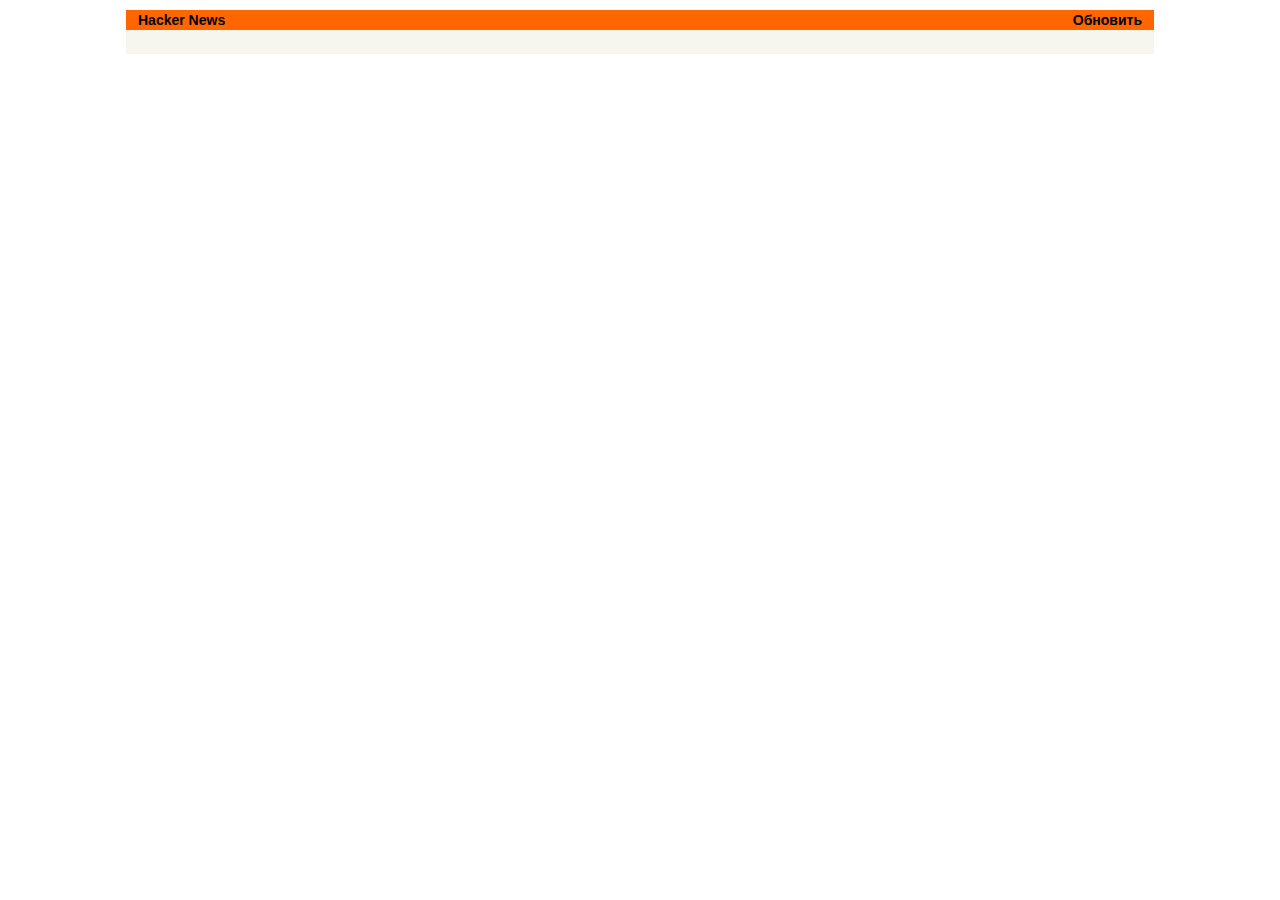
==== Hacker News/index.html @ 8871b98c "Add files via upload" ====
<!DOCTYPE html>
<html lang="en">
<head>
    <meta charset="UTF-8">
    <meta http-equiv="X-UA-Compatible" content="IE=edge">
    <meta name="viewport" content="width=device-width, initial-scale=1.0">
    <title>Document</title>
    <script defer src="script.js"></script>
    <link rel="stylesheet" href="style.css">
</head>
<body>
    <div class="nav" id="nav">
        <span class="hn">Hacker News</span> 
        <p id="refresh">Обновить</p>
    </div>
    <div class="wrapper" id="wrapper">

    </div>
</body>
</html>
---- Hacker News/style.css ----
* {
    padding: 0;
    margin: 0;
}

body {
    width: 100%;
    color: black;
}

.wrapper {
    display: flex;
    flex-direction: column;
    width: 80vw;
    margin: 0 auto;
    background-color: #f6f6ef;
    row-gap: 7px;
    padding: 12px 2px;
    font-size: 12px;
    font-family: Verdana, Geneva, sans-serif;
}

.news {
    display: grid;
    grid-template-columns: 1fr;
    grid-template-rows: 1fr 1fr;
    margin: 0 10px;
}

.bot {
    display: flex;
    gap: 5px;
    font-size: 0.8rem;
    color: gray;
}

a {
    text-decoration: none;
}

.news>a {
    color: black;
    text-decoration: none;
}

#nav {
    display: flex;
    font-weight: bold;
    font-family: Verdana, Geneva, sans-serif;
    font-size: 14px;
    padding: 2px;
    width: 80vw;
    margin: 10px auto 0 auto;
    background-color: #ff6600;
    color: black;
    align-items: center;
}

#refresh {
    display: flex;
    cursor: pointer;
    text-align: center;
    margin: 0 10px 0 auto;
}

.hn {
    margin-left: 10px;
}
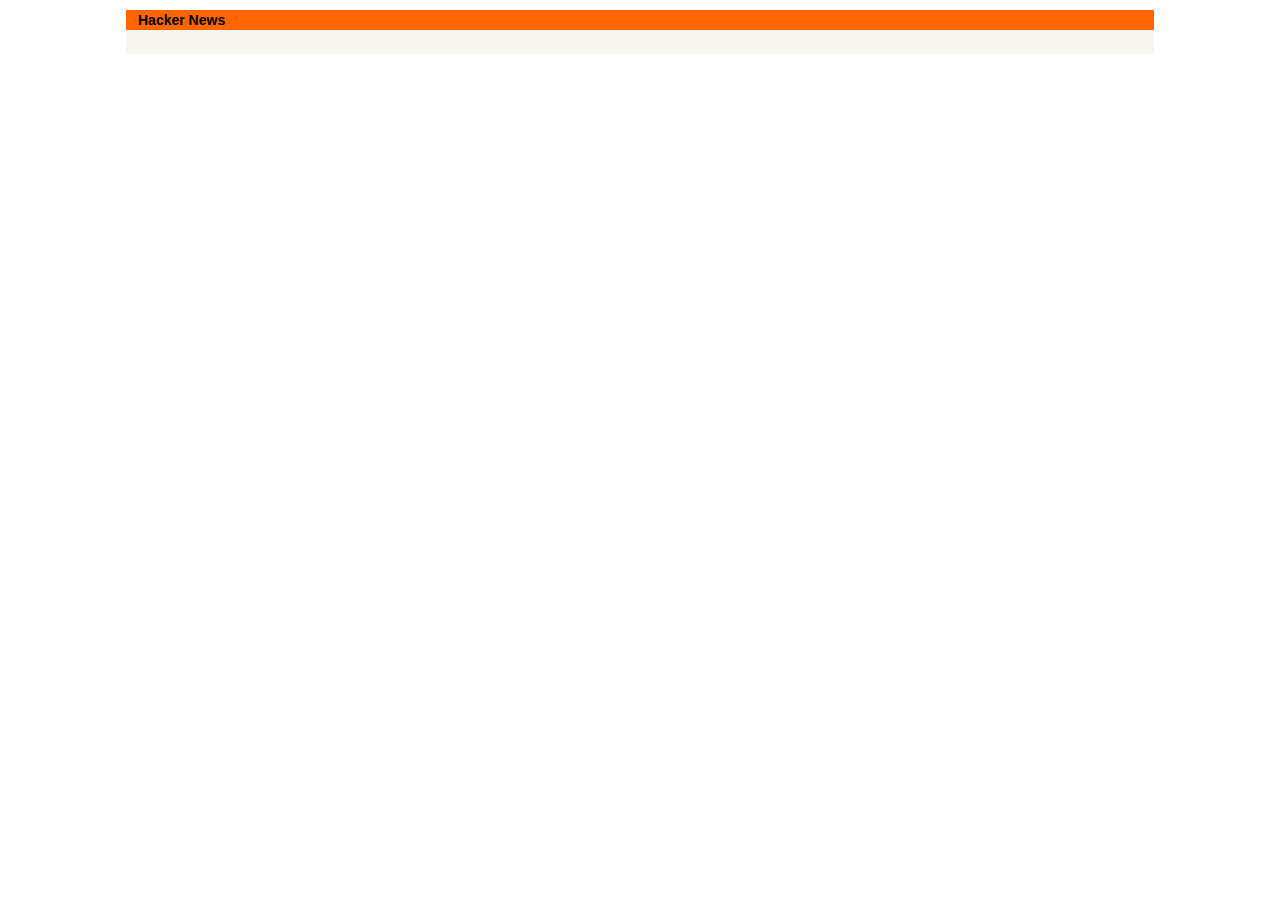
==== commit b2929d13: "garbage" ====
--- a/Hacker News/index.html
+++ b/Hacker News/index.html
@@ -11,7 +11,6 @@
 <body>
     <div class="nav" id="nav">
         <span class="hn">Hacker News</span> 
-        <p id="refresh">Обновить</p>
     </div>
     <div class="wrapper" id="wrapper">
 
--- a/Hacker News/style.css
+++ b/Hacker News/style.css
@@ -63,6 +63,17 @@
     margin: 0 10px 0 auto;
 }
 
+#back {
+    margin-left: 10px;
+}
+
 .hn {
     margin-left: 10px;
-}+}
+
+#commentAll {
+    display: flex;
+    flex-direction: column;
+    row-gap: 10px;
+}
+
